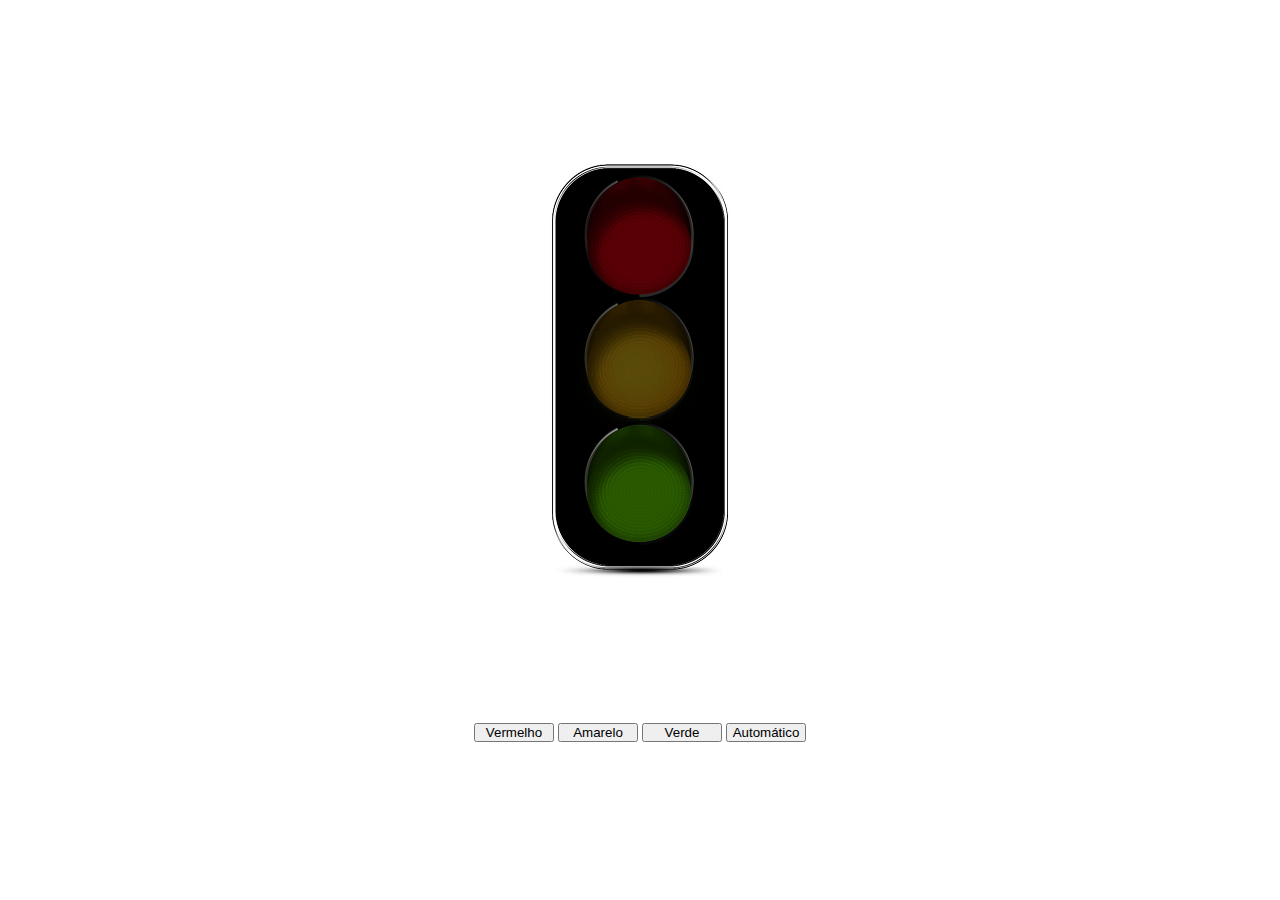
==== 3 - Semaforo/index.html @ f832480e "projeos javascript" ====
<!DOCTYPE html>
<html lang="pt-br">

<head>
    <meta charset="UTF-8">
    <meta name="viewport" content="width=device-width, initial-scale=1.0">
    <title>Semáforo</title>
    <link rel="stylesheet" href="style.css">
</head>

<body>
    <main>
        <div>
            <img src="./img/desligado.png" id='img'>
        </div>
        <div id="text">

        </div>
        <div id='buttons'>
            <button id='red' class="button">Vermelho</button>
            <button id='yellow' class="button">Amarelo</button>
            <button id='green' class="button">Verde</button>
            <button id='automatic' class="button">Automático</button>
        </div>
    </main>

    <script src="./script.js"></script>
</body>

</html>
---- 3 - Semaforo/style.css ----
* {
    margin: 0;
    padding: 0;
    box-sizing: border-box;
}

main {
    display: flex;
    height: 100vh;
    flex-direction: column;
    align-items: center;
    justify-content: center;
    gap: 5vh;
}

#text {
    height: 50px;
    font-size: 2rem;
}

.button {
    width: 80px;
}
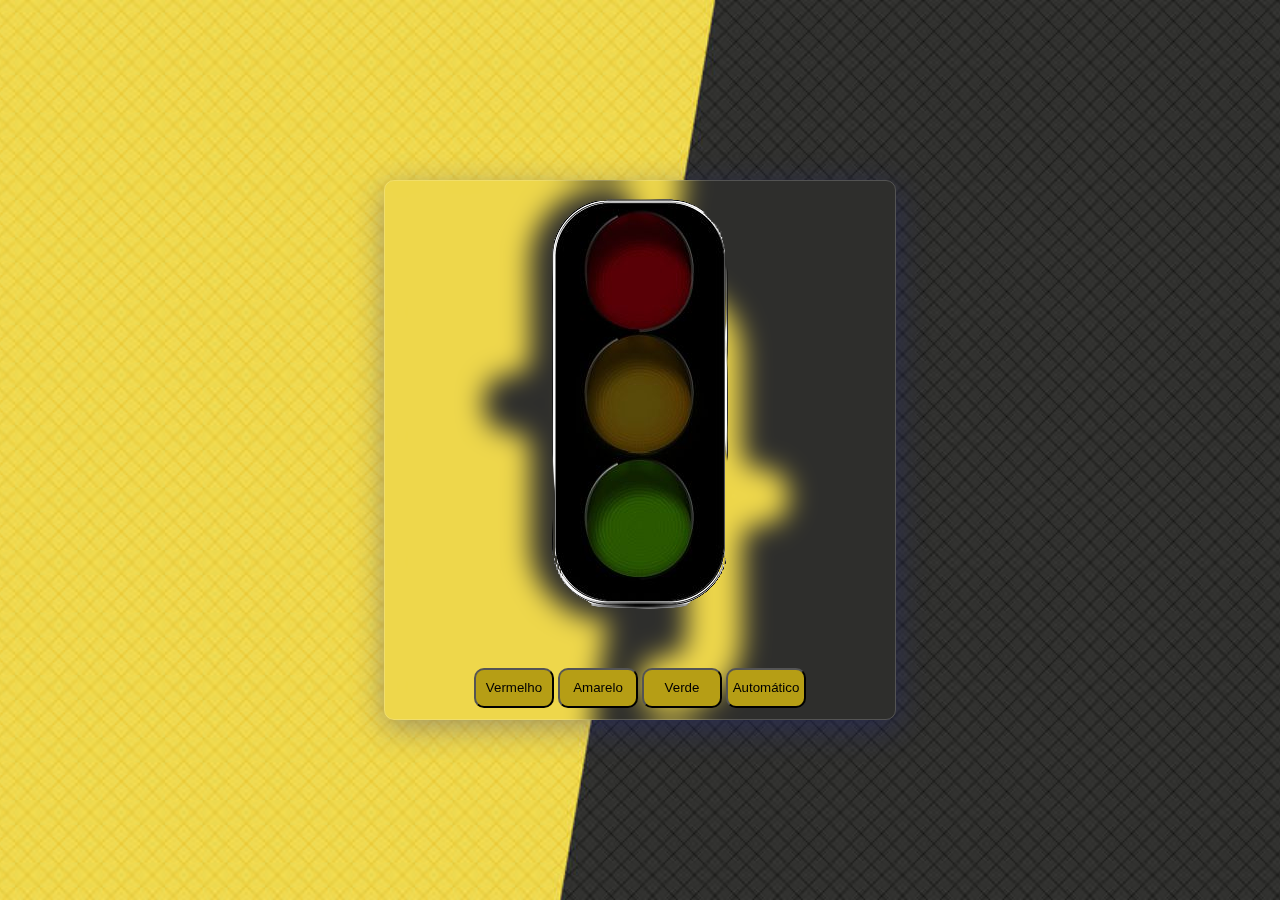
==== commit ec3f0b56: "update css semaforo, slideshow" ====
--- a/3 - Semaforo/index.html
+++ b/3 - Semaforo/index.html
@@ -10,17 +10,20 @@
 
 <body>
     <main>
-        <div>
-            <img src="./img/desligado.png" id='img'>
-        </div>
-        <div id="text">
+        <div class="glass">
+            <div>
+                <img src="./img/desligado.png" id='img'>
+            </div>
+            <div id="text">
 
-        </div>
-        <div id='buttons'>
-            <button id='red' class="button">Vermelho</button>
-            <button id='yellow' class="button">Amarelo</button>
-            <button id='green' class="button">Verde</button>
-            <button id='automatic' class="button">Automático</button>
+            </div>
+            <div id='buttons'>
+                <button id='red' class="button">Vermelho</button>
+                <button id='yellow' class="button">Amarelo</button>
+                <button id='green' class="button">Verde</button>
+                <button id='automatic' class="button">Automático</button>
+            </div>
+
         </div>
     </main>
 
--- a/3 - Semaforo/style.css
+++ b/3 - Semaforo/style.css
@@ -3,6 +3,15 @@
     padding: 0;
     box-sizing: border-box;
 }
+
+body {
+    background-image: url('./img/javascript_wallpaper_by_mrhudson_db8gw2e-fullview.jpg');
+    background-position: center;
+    background-repeat: no-repeat;
+    background-size: cover;
+    height: 100vh;
+}
+
 
 main {
     display: flex;
@@ -13,6 +22,20 @@
     gap: 5vh;
 }
 
+.glass {
+    box-shadow: 0 8px 32px 0 rgba(31, 38, 135, 0.37);
+    backdrop-filter: blur(13.5px);
+    -webkit-backdrop-filter: blur(13.5px);
+    border-radius: 10px;
+    border: 1px solid rgba(255, 255, 255, 0.18);
+    height: 60%;
+    width: 40%;
+    display: flex;
+    flex-direction: column;
+    align-items: center;
+    justify-content: center;
+}
+
 #text {
     height: 50px;
     font-size: 2rem;
@@ -20,4 +43,8 @@
 
 .button {
     width: 80px;
+    height: 40px;
+    background-color: rgb(182, 158, 21);
+    border-radius: 10px;
+    cursor: pointer;
 }